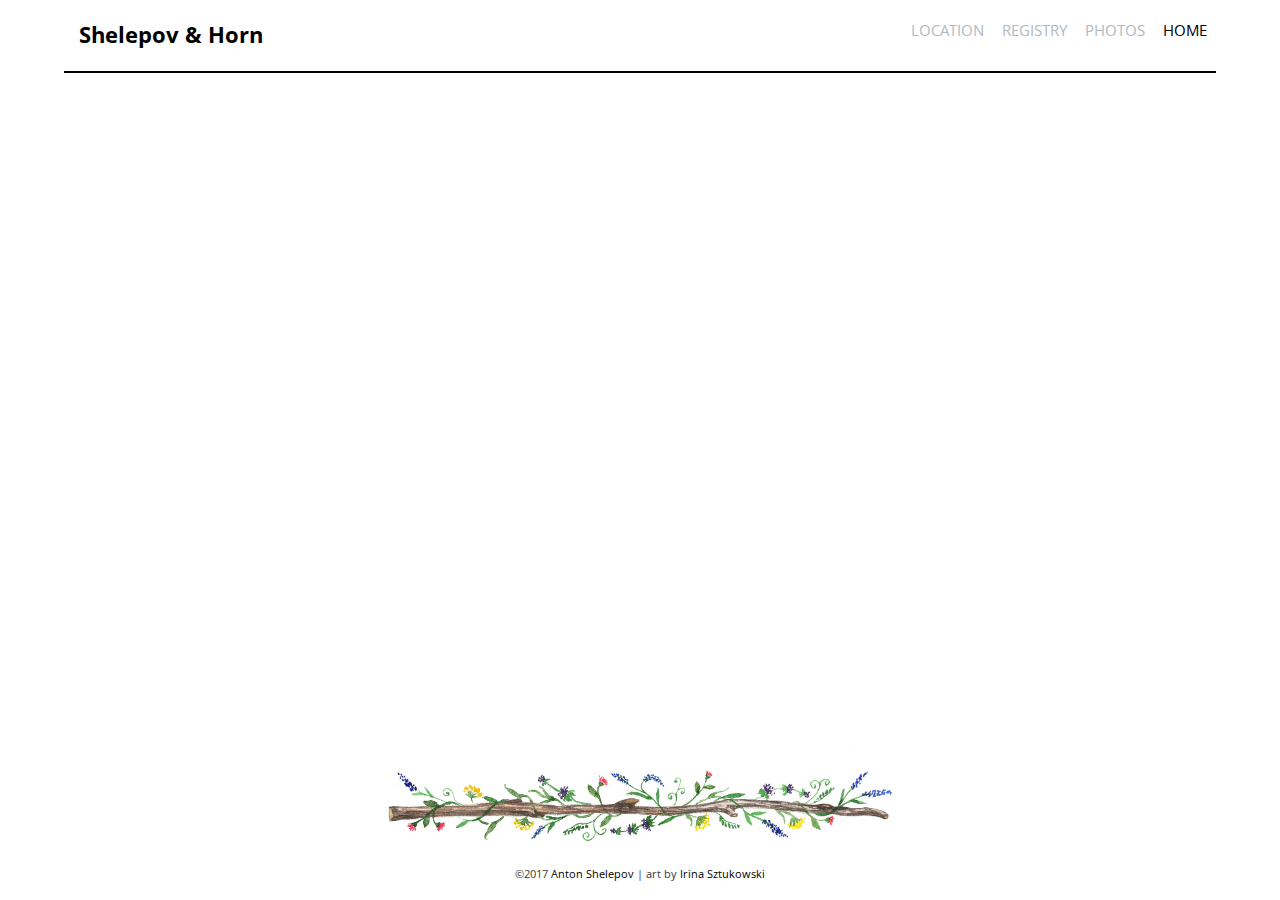
==== index.html @ b9d6a57a "change img's to jpg" ====
<!DOCTYPE html>

<html lang="en">
  <head>
    <meta charset="utf-8">

    <title>Shelepov &AMP; Horn</title>
    <meta name="description" content="Wedding website for Anton Shelepov and Andrea Horn">
    <meta name="author" content="Anton Shelepov">
    <meta name="viewport" content="width=device-width, initial-scale=1.0">
    <meta property="og:title" content="The Wedding of Andrea Horn and Anton Shelepov" />
    <meta property="og:type" content="website" />
    <meta property="og:image" content="https://anton812s.github.io/WeddingSite/img/Faces2.jpg" />
    <meta property="og:url" content="https://anton812s.github.io/WeddingSite/" />
    <meta property="og:description" content="Location info, photos and registry." />
    <meta property="fb:app_id" content="966242223397117" />
    <link href="https://fonts.googleapis.com/css?family=Open+Sans" rel="stylesheet">
    <link rel="stylesheet" href="js/animsition/animsition.min.css">
    <link rel="stylesheet" href="style.css">
    <link rel="shortcut icon" href="img/favicon.ico" type="image/x-icon">
    <link rel="icon" href="img/favicon.ico" type="image/x-icon">
  </head>
  <body>

    <header class="main-header">
      <h1 class="name"><a href="index.html">Shelepov &AMP; Horn</a></h1>
      <ul class="main-nav">
        <li><a href="location.html">Location</a></li>
  			<li><a href="registry.html">Registry</a></li>
        <li><a href="photos.html">Photos</a></li>
        <li><a href="index.html" class="active">Home</a></li>
      </ul>
    </header><!--/.main-header-->
    <div class="animsition">
    <div class="banner">
      <div class="antler">
        <img src="img/0_New_JPEG_Antler_Flowers_2_Left.jpg" alt="Antler wrapped with wildflowers">
      </div>
      <div class="faces main-face">
        <img src="img/Faces1.jpg" alt="Anton and Andreas faces">
      </div>
      <div class="antler">
        <img src="img/0_New_JPEG_Antler_Flowers_2_Right.jpg" alt="Antler wrapped with wildflowers">
      </div>
    </div><!--/.banner-->
    <div class="explanation">
      <p class="date">June 23, 2018</p>
      <p>Frankenmuth, MI</p>
    </div>
    </div>
    <div class="bottom-2">
      <div class="stick-footer">
        <img class="stick" src="img/0_New_Stick_with_Flower_White_Background.jpg" alt="Stick with flowers">
      </div>
      <footer class="main-footer">
        <span>&copy;2017 <a href="https://www.linkedin.com/in/antonshelepov/">Anton Shelepov</a> | art by <a href="https://irina-sztukowski.pixels.com/">Irina Sztukowski</a></span>
      </footer>
    </div>

    <script src="https://ajax.googleapis.com/ajax/libs/jquery/1.11.0/jquery.min.js"></script>
    <script src="js/animsition/animsition.min.js"></script>
    <script src="js/script.js"></script>
  </body>
  </html>
---- style.css ----
* {
	box-sizing: border-box;
}

body {
	font-family: 'Open Sans', sans-serif;
	line-height: 1.6;
	color: #3a3a3a;
	margin: 0;
  display: flex;
  flex-direction: column;
  align-items: center;
  justify-content: space-between;
  min-height: 100vh;  /* full view window */
}

ul {
  margin: 0;
  padding: 0;
  list-style: none;
}

p {
	font-size: .95em;
	margin: 0;
}

h2,
h3 {
	margin: 0 0 .8em 0;
}

a {
	color: black;
	text-decoration: none;
}

img {
	max-width: 100%;
}

.name {
	font-size: 1.05em;
	margin: 0;
	padding: 0;
}

.main-nav {
	margin-top: 0;
}

.name a {
  text-align: center;
  display: block;
  padding: 10px 15px;
}

.main-nav a {
	text-align: center;
	display: block;
	padding: 10px 9px;
	font-size: .95em;
	color: #B1B9C1;
	text-transform: uppercase;
}

.main-nav a:hover {
  color: #333;
}

.main-nav .active {
	color: black;
}

.main-header {
	width: 90%;
	padding-top: .5em;
	padding-bottom: .5em;
	border-bottom: 2px solid black;

}

.main-nav {
	display: flex;
	flex-wrap: wrap;
	justify-content: center;
}

.banner,
.main-footer {
	text-align: center;
	font-size: .7em;
}

.banner {
	margin-bottom: 0;
  display: flex;
  flex-direction: row;
  justify-content: center;
	align-items: center;
	width: 95%
}

.box {
  display: flex;
	flex-direction: column;
	text-align: center;
	align-items: center;
	margin-top: 0;
}

.animsition {
	display: flex;
	flex-direction: column;
	text-align: center;
	align-items: center;
	margin-top: 1.5em;
}

.col {
	padding: 1em;
	background: #edf4f7;
	border-radius: .1em;
	margin: 0 .5em .8em;
}

.main-footer {
	background: white;
	padding: .5em 0;
	margin-top: 0;
	margin-bottom: 1em;
}

.stick-footer {
  background: white;
	padding: 0;
	margin-bottom: -1.1em;
  text-align: center;
}

.stick {
  width:60%;
  height: auto;
}

.antler {
  width:200px;
  height: auto;
}

.faces {
	background-color: white;
	margin-left: -4em;
	margin-right: -4em;
	z-index:1000;
	width:40%;
  height: auto;
  box-shadow: 0 4px 8px 0 rgba(0, 0, 0, 0.2), 0 6px 20px 0 rgba(0, 0, 0, 0.19);
}

.main-face {
	margin-bottom: 7em;
}

.headline {
  line-height: .8em;
	margin-left: -1em;
	margin-right: -1em;
}

.feat-img {
	border-radius: 5px;
}

.button {
	margin-top: .5em;
	padding: .5em;
	color: black;
	text-align: center;
	background: white;
	border-radius: .1em;
	border: 3px solid black;
	align-self: center;
	transition-duration: .4s, .8s, .4s;
  transition-property: background, border-radius, color;
}

.button:hover {
  background: lightgray;
}

.button:active {
  background: #a33830;
}

.row {
  flex: 1;
}

.bottom-2 {
	display: flex;
	flex-direction: column;
  align-items: center;
}

.explanation {
  width: 90%;
  text-align: center;
	margin-top: -.5em;
}

.explanation p {
  font-size: 1.4em;
}

.paragraph {
	margin-top: 1em;
	margin-bottom: 1em;
	width: 90%;
}

.paragraph p {
	font-size: 1em;
}

.date {
	 font-size: 2em;
	 margin-bottom: -.4em;
 }

/* =================================
  Media Queries
==================================== */

@media (min-width: 600px) {
	.main-header,
	.row {
		width: 90%;
		margin: 0 auto;
	}
	
  .main-header,
	.main-nav,
	.row,
  .col {
		display: flex;
	}
	.main-header {
		flex-direction: row;
		justify-content: space-between;
	}

	.name {
		font-size: 1.35em;
		margin: 0;
		padding: 0;
	}

	.col {
		flex: 1;
    flex-direction: column;
	}
  .button {
    margin-top: auto;
  }
  .stick {
    width:43%;
    height: auto;
  }
  .antler {
    width:28%;
    height: auto;
  }

  .headline {
    width: 30%;
    height: auto;
  }

	.animsition {
		margin-top: 2em;
	}
	.faces {
		margin-left: -5em;
		margin-right: -5em;
		z-index:1000;
		width: 50%;
	  height: auto;
	  box-shadow: 0 4px 8px 0 rgba(0, 0, 0, 0.2), 0 6px 20px 0 rgba(0, 0, 0, 0.19);
	}

	.main-face {
		margin-bottom: 6em;
		width: 20%;
	}
	.explanation {
		font-size: 1.9em;
		margin-top: -.1em;
		margin-bottom: 0;
		padding: 0;
	}
	.paragraph {
		margin-top: 2em;
		margin-bottom: 2em;
		width: 90%;
	}
}
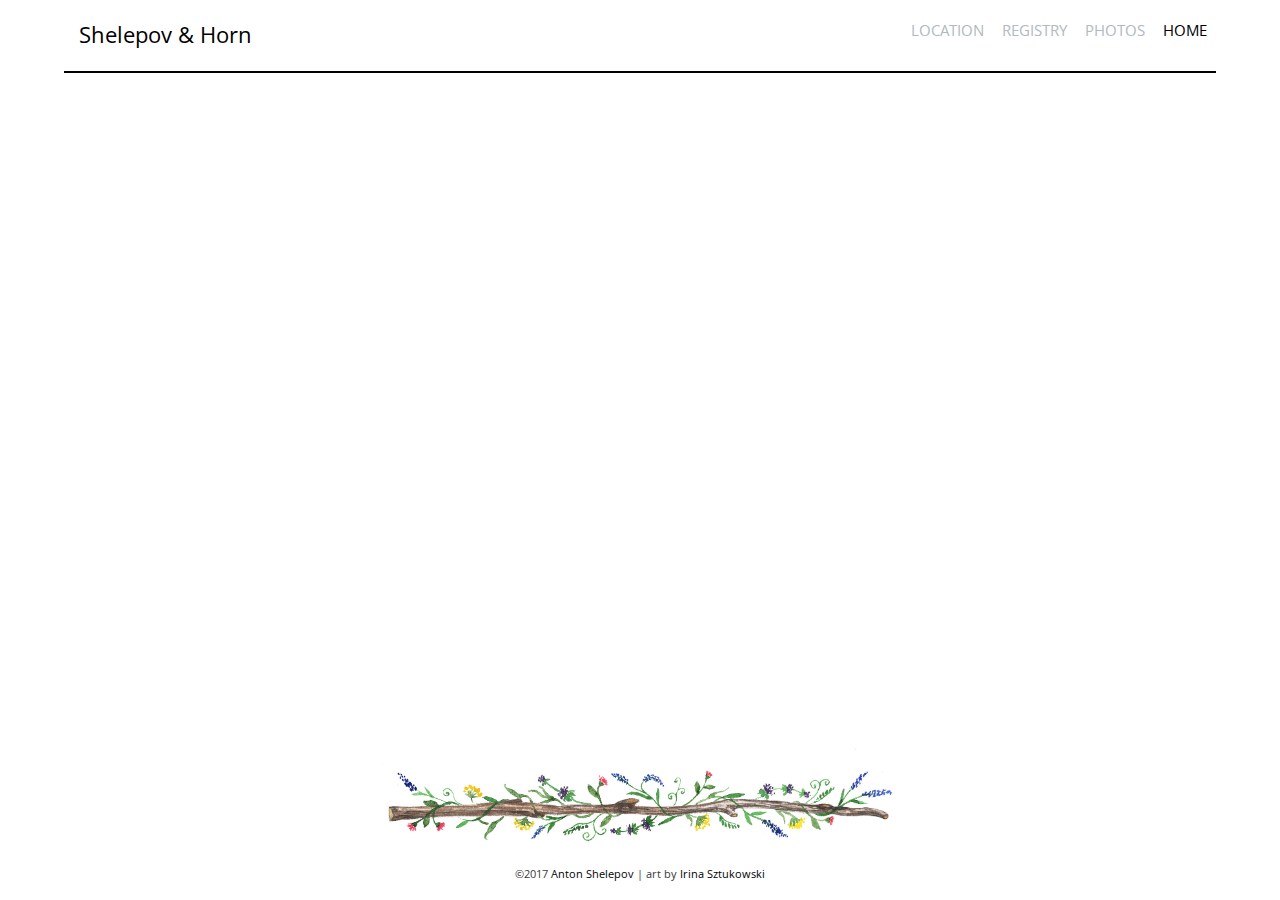
==== commit 2484c647: "h1 to p change" ====
--- a/index.html
+++ b/index.html
@@ -23,7 +23,7 @@
   <body>
 
     <header class="main-header">
-      <h1 class="name"><a href="index.html">Shelepov &AMP; Horn</a></h1>
+      <p class="name"><a href="index.html">Shelepov &AMP; Horn</a></p>
       <ul class="main-nav">
         <li><a href="location.html">Location</a></li>
   			<li><a href="registry.html">Registry</a></li>
--- a/style.css
+++ b/style.css
@@ -73,7 +73,7 @@
 }
 
 .main-header {
-	width: 90%;
+	width: 95%;
 	padding-top: .5em;
 	padding-bottom: .5em;
 	border-bottom: 2px solid black;
@@ -209,14 +209,10 @@
 	margin-top: -.5em;
 }
 
-.explanation p {
-  font-size: 1.4em;
-}
-
 .paragraph {
 	margin-top: 1em;
 	margin-bottom: 1em;
-	width: 90%;
+	width: 95%;
 }
 
 .paragraph p {
@@ -224,7 +220,7 @@
 }
 
 .date {
-	 font-size: 2em;
+	 font-size: 1.4em;
 	 margin-bottom: -.4em;
  }
 
@@ -238,7 +234,7 @@
 		width: 90%;
 		margin: 0 auto;
 	}
-	
+
   .main-header,
 	.main-nav,
 	.row,
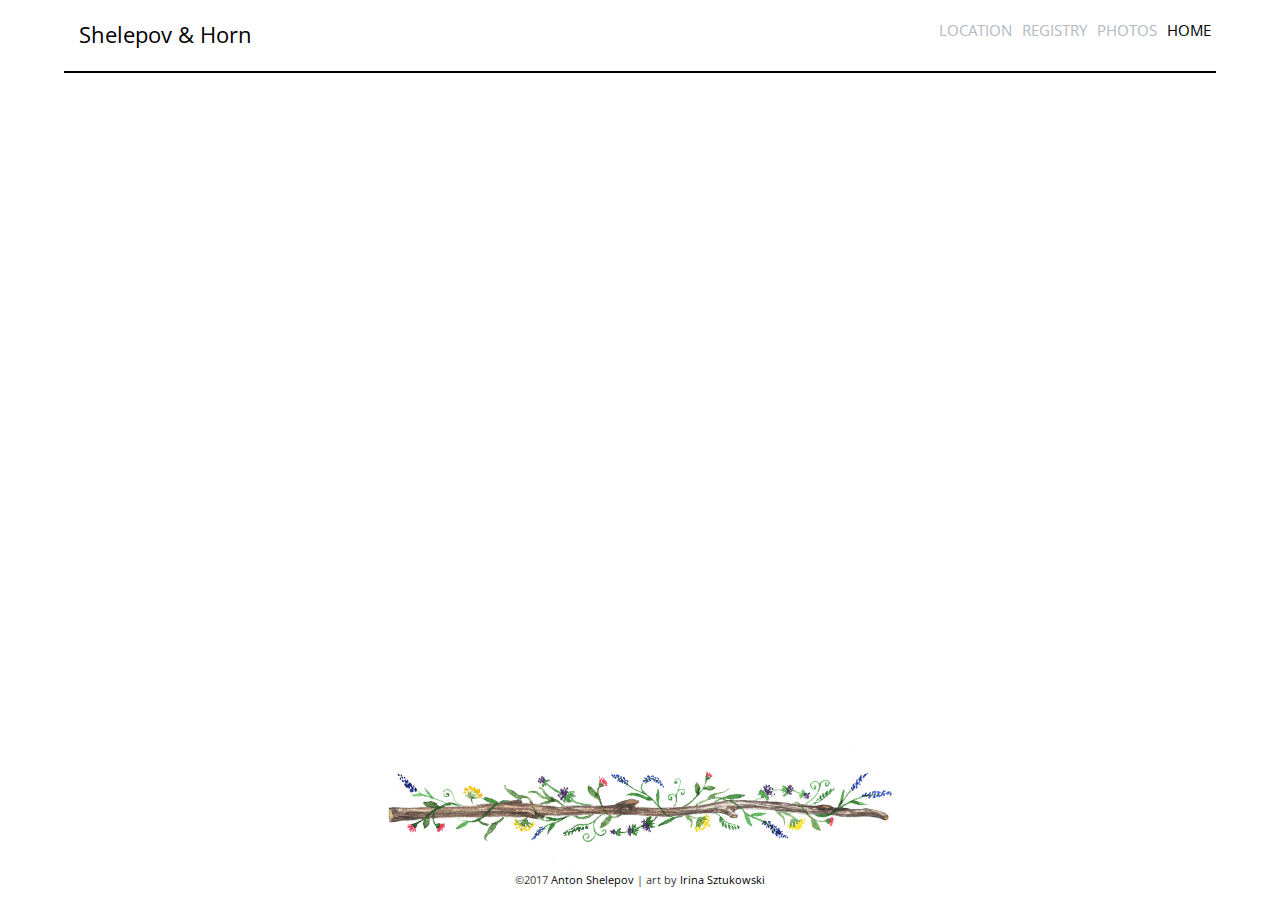
==== commit e0e236ed: "footer update" ====
--- a/index.html
+++ b/index.html
@@ -48,15 +48,12 @@
       <p>Frankenmuth, MI</p>
     </div>
     </div>
-    <div class="bottom-2">
-      <div class="stick-footer">
-        <img class="stick" src="img/0_New_Stick_with_Flower_White_Background.jpg" alt="Stick with flowers">
-      </div>
-      <footer class="main-footer">
-        <span>&copy;2017 <a href="https://www.linkedin.com/in/antonshelepov/">Anton Shelepov</a> | art by <a href="https://irina-sztukowski.pixels.com/">Irina Sztukowski</a></span>
-      </footer>
-    </div>
 
+    <footer class="main-footer">
+      <img class="stick" src="img/0_New_Stick_with_Flower_White_Background.jpg" alt="Stick with flowers">
+      <span>&copy;2017 <a href="https://www.linkedin.com/in/antonshelepov/">Anton Shelepov</a> | art by <a href="https://irina-sztukowski.pixels.com/">Irina Sztukowski</a></span>
+    </footer>
+    
     <script src="https://ajax.googleapis.com/ajax/libs/jquery/1.11.0/jquery.min.js"></script>
     <script src="js/animsition/animsition.min.js"></script>
     <script src="js/script.js"></script>
--- a/style.css
+++ b/style.css
@@ -40,7 +40,7 @@
 }
 
 .name {
-	font-size: 1.05em;
+	font-size: 1.35em;
 	margin: 0;
 	padding: 0;
 }
@@ -58,7 +58,7 @@
 .main-nav a {
 	text-align: center;
 	display: block;
-	padding: 10px 9px;
+	padding: 10px 5px;
 	font-size: .95em;
 	color: #B1B9C1;
 	text-transform: uppercase;
@@ -106,6 +106,7 @@
 	flex-direction: column;
 	text-align: center;
 	align-items: center;
+	justify-content: space-between;
 	margin-top: 0;
 }
 
@@ -125,22 +126,19 @@
 }
 
 .main-footer {
-	background: white;
-	padding: .5em 0;
 	margin-top: 0;
 	margin-bottom: 1em;
-}
-
-.stick-footer {
-  background: white;
-	padding: 0;
-	margin-bottom: -1.1em;
-  text-align: center;
+	text-align: center;
+	display: flex;
+	flex-direction: column;
+  justify-content: center;
+	align-items: center;
 }
 
 .stick {
   width:60%;
   height: auto;
+	margin top: 1em;
 }
 
 .antler {
@@ -168,12 +166,7 @@
 	margin-right: -1em;
 }
 
-.feat-img {
-	border-radius: 5px;
-}
-
 .button {
-	margin-top: .5em;
 	padding: .5em;
 	color: black;
 	text-align: center;
@@ -246,19 +239,11 @@
 		justify-content: space-between;
 	}
 
-	.name {
-		font-size: 1.35em;
-		margin: 0;
-		padding: 0;
-	}
-
 	.col {
 		flex: 1;
     flex-direction: column;
 	}
-  .button {
-    margin-top: auto;
-  }
+
   .stick {
     width:43%;
     height: auto;
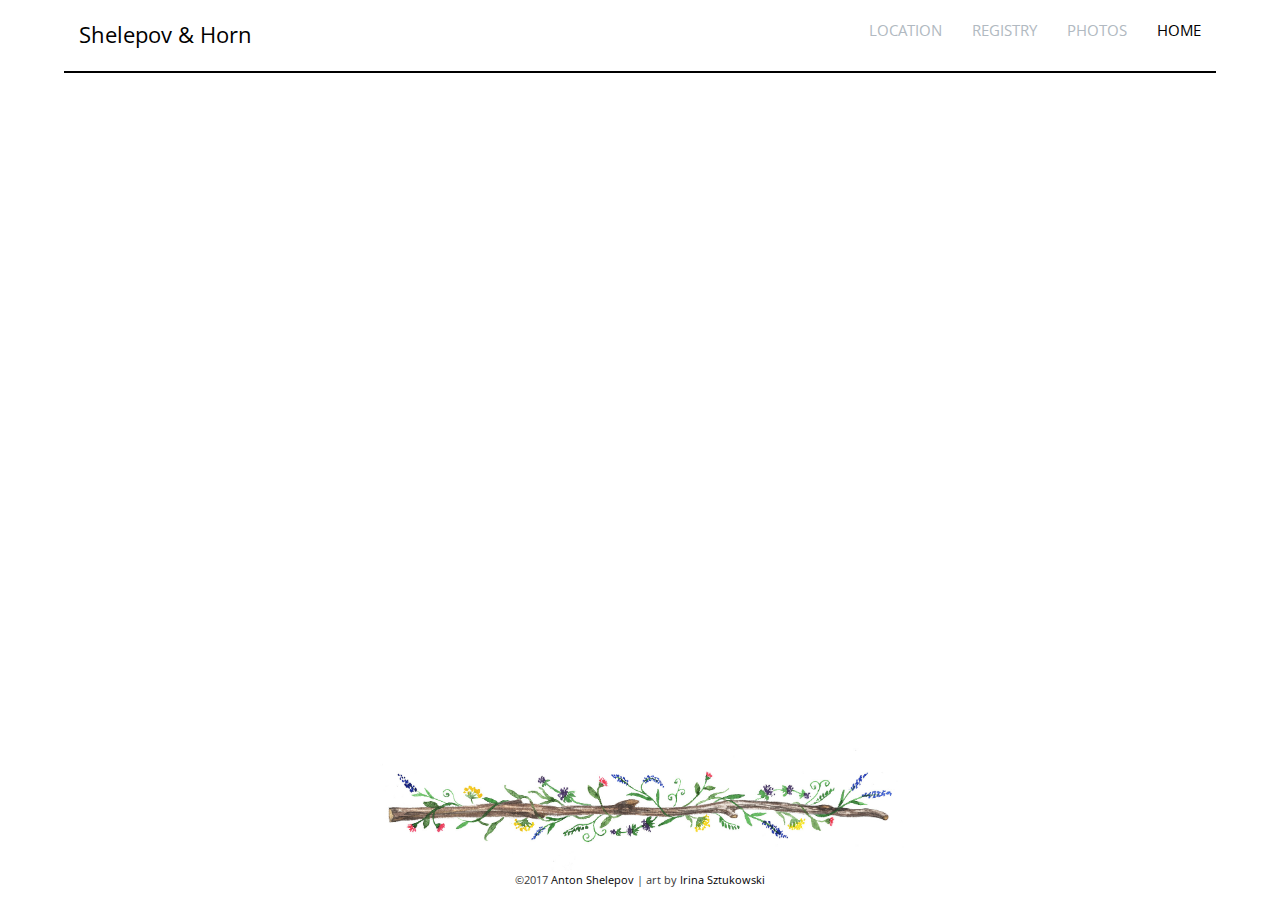
==== commit efa543e9: "change og:" ====
--- a/index.html
+++ b/index.html
@@ -10,8 +10,8 @@
     <meta name="viewport" content="width=device-width, initial-scale=1.0">
     <meta property="og:title" content="The Wedding of Andrea Horn and Anton Shelepov" />
     <meta property="og:type" content="website" />
-    <meta property="og:image" content="https://anton812s.github.io/WeddingSite/img/Faces2.jpg" />
-    <meta property="og:url" content="https://anton812s.github.io/WeddingSite/" />
+    <meta property="og:image" content="http://shelepovandhorn.com/img/Faces1.jpg" />
+    <meta property="og:url" content="http://shelepovandhorn.com" />
     <meta property="og:description" content="Location info, photos and registry." />
     <meta property="fb:app_id" content="966242223397117" />
     <link href="https://fonts.googleapis.com/css?family=Open+Sans" rel="stylesheet">
@@ -25,35 +25,36 @@
     <header class="main-header">
       <p class="name"><a href="index.html">Shelepov &AMP; Horn</a></p>
       <ul class="main-nav">
-        <li><a href="location.html">Location</a></li>
+        <li><a class="location" href="location.html">Location</a></li>
   			<li><a href="registry.html">Registry</a></li>
         <li><a href="photos.html">Photos</a></li>
         <li><a href="index.html" class="active">Home</a></li>
       </ul>
     </header><!--/.main-header-->
+
     <div class="animsition">
-    <div class="banner">
-      <div class="antler">
-        <img src="img/0_New_JPEG_Antler_Flowers_2_Left.jpg" alt="Antler wrapped with wildflowers">
-      </div>
-      <div class="faces main-face">
-        <img src="img/Faces1.jpg" alt="Anton and Andreas faces">
-      </div>
-      <div class="antler">
-        <img src="img/0_New_JPEG_Antler_Flowers_2_Right.jpg" alt="Antler wrapped with wildflowers">
-      </div>
-    </div><!--/.banner-->
-    <div class="explanation">
-      <p class="date">June 23, 2018</p>
-      <p>Frankenmuth, MI</p>
-    </div>
-    </div>
+      <div class="banner">
+        <div class="antler">
+          <img src="img/0_New_JPEG_Antler_Flowers_2_Left.jpg" alt="Antler wrapped with wildflowers">
+        </div>
+        <div class="faces main-face">
+          <img src="img/Faces1.jpg" alt="Anton and Andreas faces">
+        </div>
+        <div class="antler">
+          <img src="img/0_New_JPEG_Antler_Flowers_2_Right.jpg" alt="Antler wrapped with wildflowers">
+        </div>
+      </div><!--/.banner-->
+      <div class="explanation">
+        <p class="date">June 23, 2018</p>
+        <p>Frankenmuth, MI</p>
+      </div><!--/.explanation-->
+    </div><!--/.animsition-->
 
-    <footer class="main-footer">
+    <footer class="footer">
       <img class="stick" src="img/0_New_Stick_with_Flower_White_Background.jpg" alt="Stick with flowers">
       <span>&copy;2017 <a href="https://www.linkedin.com/in/antonshelepov/">Anton Shelepov</a> | art by <a href="https://irina-sztukowski.pixels.com/">Irina Sztukowski</a></span>
     </footer>
-    
+
     <script src="https://ajax.googleapis.com/ajax/libs/jquery/1.11.0/jquery.min.js"></script>
     <script src="js/animsition/animsition.min.js"></script>
     <script src="js/script.js"></script>
--- a/style.css
+++ b/style.css
@@ -25,11 +25,6 @@
 	margin: 0;
 }
 
-h2,
-h3 {
-	margin: 0 0 .8em 0;
-}
-
 a {
 	color: black;
 	text-decoration: none;
@@ -45,14 +40,14 @@
 	padding: 0;
 }
 
-.main-nav {
-	margin-top: 0;
-}
-
 .name a {
   text-align: center;
   display: block;
   padding: 10px 15px;
+}
+
+.main-nav {
+	margin-top: 0;
 }
 
 .main-nav a {
@@ -77,7 +72,6 @@
 	padding-top: .5em;
 	padding-bottom: .5em;
 	border-bottom: 2px solid black;
-
 }
 
 .main-nav {
@@ -86,28 +80,15 @@
 	justify-content: center;
 }
 
-.banner,
-.main-footer {
-	text-align: center;
+.banner {
+	width: 95%;
 	font-size: .7em;
-}
-
-.banner {
 	margin-bottom: 0;
   display: flex;
   flex-direction: row;
   justify-content: center;
 	align-items: center;
-	width: 95%
-}
-
-.box {
-  display: flex;
-	flex-direction: column;
-	text-align: center;
-	align-items: center;
-	justify-content: space-between;
-	margin-top: 0;
+	text-align: center;
 }
 
 .animsition {
@@ -115,28 +96,23 @@
 	flex-direction: column;
 	text-align: center;
 	align-items: center;
+	justify-content: space-between;
 	margin-top: 1.5em;
 }
 
-.col {
-	padding: 1em;
-	background: #edf4f7;
-	border-radius: .1em;
-	margin: 0 .5em .8em;
-}
-
-.main-footer {
+.footer {
+	font-size: .7em;
 	margin-top: 0;
 	margin-bottom: 1em;
-	text-align: center;
 	display: flex;
 	flex-direction: column;
   justify-content: center;
 	align-items: center;
+	text-align: center;
 }
 
 .stick {
-  width:60%;
+  width:80%;
   height: auto;
 	margin top: 1em;
 }
@@ -148,22 +124,16 @@
 
 .faces {
 	background-color: white;
-	margin-left: -4em;
-	margin-right: -4em;
-	z-index:1000;
 	width:40%;
   height: auto;
   box-shadow: 0 4px 8px 0 rgba(0, 0, 0, 0.2), 0 6px 20px 0 rgba(0, 0, 0, 0.19);
 }
 
 .main-face {
+	margin-left: -4em;
+	margin-right: -4em;
 	margin-bottom: 7em;
-}
-
-.headline {
-  line-height: .8em;
-	margin-left: -1em;
-	margin-right: -1em;
+	z-index:1000;
 }
 
 .button {
@@ -183,17 +153,7 @@
 }
 
 .button:active {
-  background: #a33830;
-}
-
-.row {
-  flex: 1;
-}
-
-.bottom-2 {
-	display: flex;
-	flex-direction: column;
-  align-items: center;
+  background: darkgrey;
 }
 
 .explanation {
@@ -205,7 +165,7 @@
 .paragraph {
 	margin-top: 1em;
 	margin-bottom: 1em;
-	width: 95%;
+	width: 90%;
 }
 
 .paragraph p {
@@ -217,37 +177,49 @@
 	 margin-bottom: -.4em;
  }
 
+.cat {
+	animation: roll 10s infinite linear;
+  width: 70%;
+	height: auto;
+}
+
+@keyframes roll {
+  0% {
+    transform: rotate(0);
+  }
+  100% {
+    transform: rotate(360deg);
+  }
+}
+img.pooks {
+	border-radius: 50%;
+	box-shadow: 0 4px 8px 0 rgba(0, 0, 0, 0.2), 0 6px 20px 0 rgba(0, 0, 0, 0.19);
+}
 /* =================================
   Media Queries
 ==================================== */
 
 @media (min-width: 600px) {
-	.main-header,
-	.row {
+	.main-header {
+		display: flex;
 		width: 90%;
 		margin: 0 auto;
 	}
 
-  .main-header,
-	.main-nav,
-	.row,
-  .col {
-		display: flex;
-	}
+	.main-nav a {
+		padding: 10px 15px;
+	}
+
 	.main-header {
 		flex-direction: row;
 		justify-content: space-between;
 	}
 
-	.col {
-		flex: 1;
-    flex-direction: column;
-	}
-
   .stick {
     width:43%;
     height: auto;
   }
+
   .antler {
     width:28%;
     height: auto;
@@ -261,28 +233,29 @@
 	.animsition {
 		margin-top: 2em;
 	}
+
 	.faces {
+		width: 50%;
+	  height: auto;
+	}
+
+	.main-face {
 		margin-left: -5em;
 		margin-right: -5em;
 		z-index:1000;
-		width: 50%;
-	  height: auto;
-	  box-shadow: 0 4px 8px 0 rgba(0, 0, 0, 0.2), 0 6px 20px 0 rgba(0, 0, 0, 0.19);
-	}
-
-	.main-face {
 		margin-bottom: 6em;
 		width: 20%;
 	}
+
 	.explanation {
 		font-size: 1.9em;
 		margin-top: -.1em;
 		margin-bottom: 0;
 		padding: 0;
 	}
+
 	.paragraph {
 		margin-top: 2em;
 		margin-bottom: 2em;
-		width: 90%;
-	}
-}
+	}
+}
